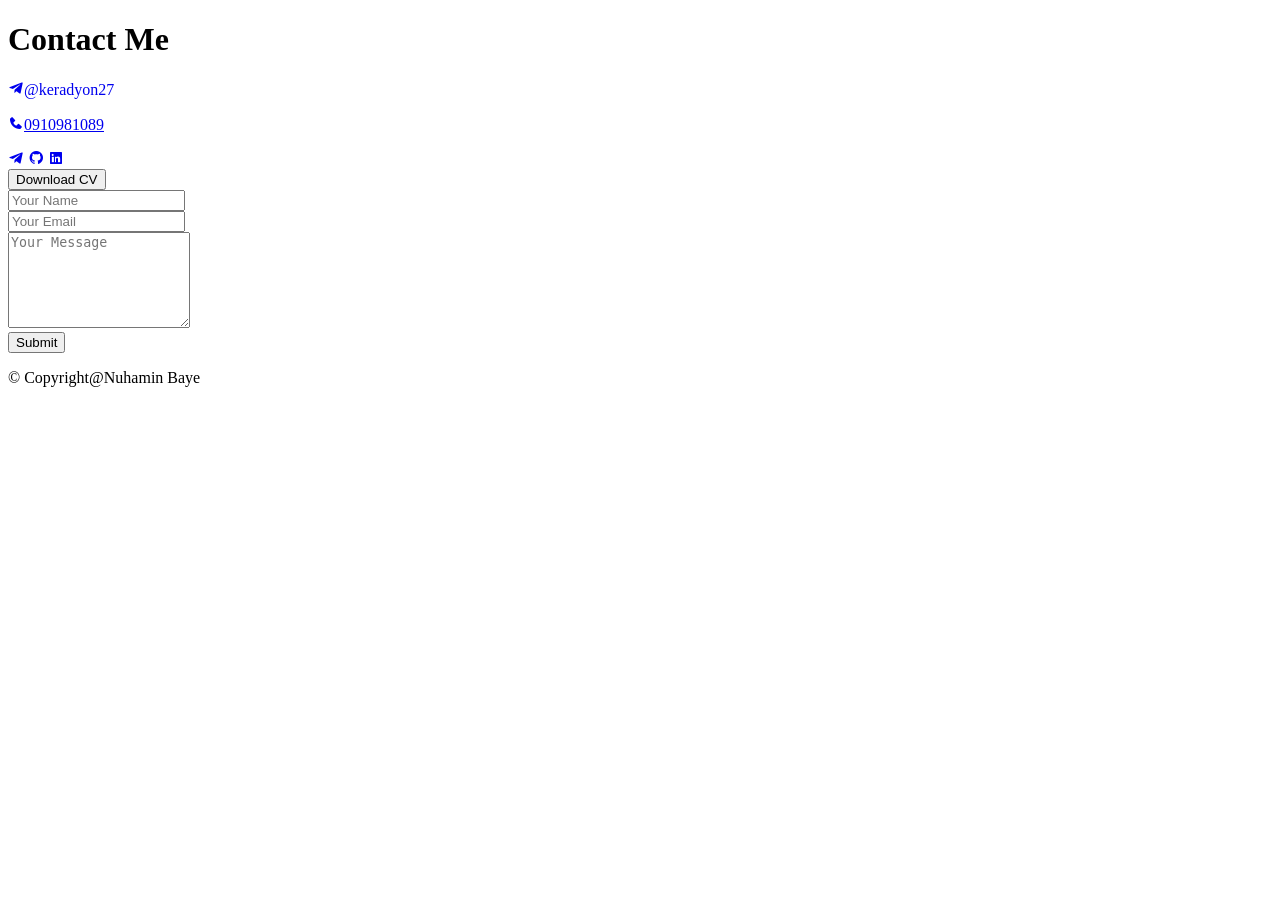
==== Contact.html @ 1605d27c "hello world" ====
<!DOCTYPE html>
<html lang="en">
<head>
    <meta charset="UTF-8">
    <meta name="viewport" content="width=device-width, initial-scale=1.0">
    <title>My Website</title>
    <link href='https://unpkg.com/boxicons@2.1.4/css/boxicons.min.css' rel='stylesheet'>
</head>
<body>
    <header>
        <h1>Contact Me</h1>
    </header>
    <main>
    <div class="contactme">
        <div class="contact-left">
            <p><a href="#"><i class='bx bxl-telegram'>@keradyon27</i></a></p>
            <p><a href="#"><i class='bx bxs-phone'></i>0910981089</a> </p>
          <div class="social-icons">
            <a href="#"><i class='bx bxl-telegram'></i></a>
            <a href="#"><i class='bx bxl-github' ></i></a>
            <a href="#"><i class='bx bxl-linkedin-square' ></i></a>
          </div>
        <button>Download CV</button>
        </div>
        <div class="contact-right">
            <form>
                <input type="text" name="Name" placeholder="Your Name" required><br>
                <input type="email" name="email" placeholder="Your Email" required><br>
                <textarea name="message" rows="6" placeholder="Your Message"></textarea><br>
                <input type="submit" value="Submit">  
            </form>
        </div>
    </div>
    </main>
    <footer>
        <p>&copy; Copyright@Nuhamin Baye</p>
    </footer>
</body>
</html>
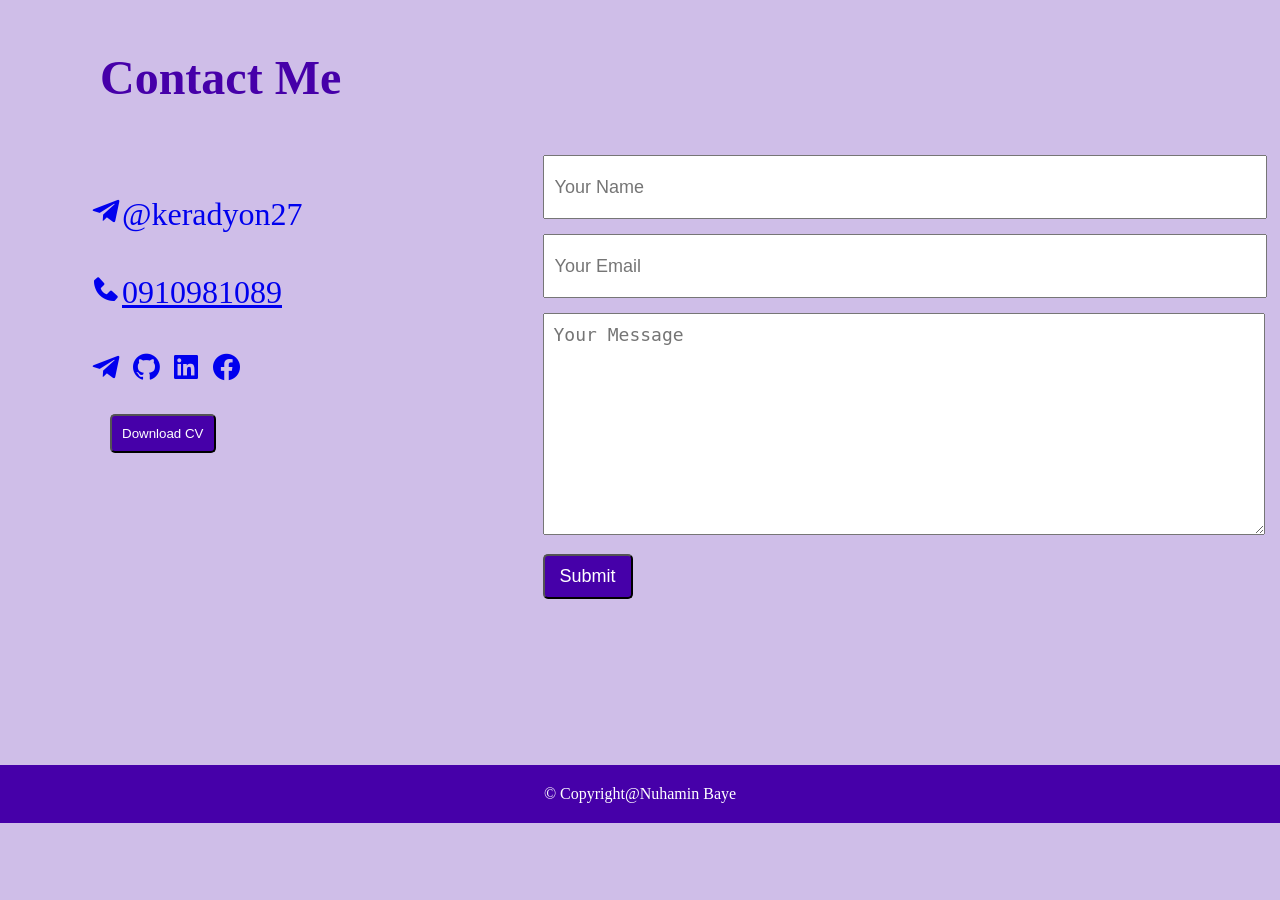
==== commit 92dd71ef: "Your commit message" ====
--- a/Contact.html
+++ b/Contact.html
@@ -3,31 +3,33 @@
 <head>
     <meta charset="UTF-8">
     <meta name="viewport" content="width=device-width, initial-scale=1.0">
-    <title>My Website</title>
+    <title>My Portfolio</title>
     <link href='https://unpkg.com/boxicons@2.1.4/css/boxicons.min.css' rel='stylesheet'>
+    <link rel="stylesheet" href="style.css"> 
 </head>
 <body>
     <header>
-        <h1>Contact Me</h1>
+        <h1 onclick="backToPage()" id="contact">Contact Me</h1>
     </header>
     <main>
     <div class="contactme">
         <div class="contact-left">
-            <p><a href="#"><i class='bx bxl-telegram'>@keradyon27</i></a></p>
+            <p><a href="https://t.me/keradyon27"><i class='bx bxl-telegram'>@keradyon27</i></a></p>
             <p><a href="#"><i class='bx bxs-phone'></i>0910981089</a> </p>
           <div class="social-icons">
-            <a href="#"><i class='bx bxl-telegram'></i></a>
-            <a href="#"><i class='bx bxl-github' ></i></a>
-            <a href="#"><i class='bx bxl-linkedin-square' ></i></a>
+            <a href="https://t.me/keradyon27" aria-label="contact me on telegram"><i class='bx bxl-telegram'></i></a>
+            <a href="https://github.com/NuhaminBaye" aria-label="contact me on github"><i class='bx bxl-github' ></i></a>
+            <a href="https://www.linkedin.com/in/nuhamin-baye-884633293/" aria-label="contact me on linkedin"><i class='bx bxl-linkedin-square' ></i></a>
+            <a href="https://web.facebook.com/profile.php?id=100090623004563" aria-label="contact me on facebook"><i class='bx bxl-facebook-circle'></i></a>
           </div>
-        <button>Download CV</button>
+          <button id="download-cv"><a href="My CV\My CV (7).pdf"class="download-button" download>Download CV</a></button>
         </div>
         <div class="contact-right">
             <form>
-                <input type="text" name="Name" placeholder="Your Name" required><br>
-                <input type="email" name="email" placeholder="Your Email" required><br>
-                <textarea name="message" rows="6" placeholder="Your Message"></textarea><br>
-                <input type="submit" value="Submit">  
+                <input type="text" name="Name" aria-label="Your Name" placeholder="Your Name" required><br>
+                <input type="email" name="email" aria-label="Your Email" placeholder="Your Email" required><br>
+                <textarea name="message" rows="6"  aria-label="Your Message" placeholder="Your Message"></textarea><br>
+                 <button type="submit">Submit</button>  
             </form>
         </div>
     </div>
@@ -35,5 +37,6 @@
     <footer>
         <p>&copy; Copyright@Nuhamin Baye</p>
     </footer>
+<script src="script.js"></script>
 </body>
 </html>
--- a/style.css
+++ b/style.css
@@ -0,0 +1,910 @@
+*{
+    padding:0;
+    margin: 0;
+}
+body{
+    background-color: rgb(207, 190, 232);
+    color: white;
+    font-family: Roboto;
+}
+html {
+    scroll-behavior: smooth;
+}
+.header1{
+    padding: 30px;
+    margin-left: 40px;
+    margin-right: 40px;
+    
+}
+nav{
+    display: flex;
+    justify-content: space-between;
+    align-items: center;
+}
+#logo{
+    font-size:48px ;
+    color:rgb(70,0,169);
+}
+a.active,a:hover{
+     color: rgb(70,0,169);
+     transition:0.5s;
+}
+nav ul li a{
+    color:black;
+    padding:10px;
+    font-size: 30px;
+    text-decoration: none;
+}
+nav ul {
+    display:flex;
+    flex-direction: right;
+    list-style-type: none;
+}
+nav li{
+    margin-left: 20px;
+}
+.menu-icon i{
+    color:#fff;
+    font-size: 30px;
+    display:none;
+}
+main{
+    color:black;
+    display:grid;
+    padding: 50px;
+    grid-template-rows: 100px 300px 0px;
+    grid-template-columns: 3fr 2fr;
+    grid-template-areas: 
+    'header header'
+    'main aside'
+    'footer footer';
+}
+.picture img{
+
+    width:700px;
+    transition: 0.6s;
+}
+.picture img:hover{
+    opacity:0.8;
+}
+.item-1{ 
+    grid-area: header;
+}
+.item-2{
+    grid-area:main;
+}
+.item3{
+    grid-area:aside;
+}
+.item4{
+    grid-area: footer;
+}
+.Home{
+    margin-left:120px;
+}
+h1{
+    font-size: 48px;
+    font-family: Roboto;
+}
+.btn{
+    margin-top: 150px;
+    margin-left: 70px;
+    display: flex;
+    gap: 40px;
+}
+h3{
+    font-size:38px;
+    margin: 30px 0;
+}
+button{
+    background-color: rgb(70,0,169);
+    color:white;
+    padding: 10px;
+    border-radius: 5px;
+}
+.Home button{
+    cursor: pointer;
+}
+.icons{
+    margin-left: 70px;
+    font-size: 30px;
+    padding-top: 30px;
+}
+/* ---------------------------------------------homemobile--------------------------------------------------  */
+@media only screen and (max-width:768px){
+/* Mobile Styles */
+nav ul {
+    flex-direction: column;
+    max-height: 0;
+    overflow: hidden;
+    transition: max-height 0.5s ease;
+}
+nav ul li {
+    margin: 0; /* Remove margin for vertical layout */
+}
+.menu-icon i {
+    display: block; /* Show menu icon on mobile */
+}
+nav ul.show {
+    max-height: 300px; /* Adjust as needed */
+}
+
+main {
+color: black;
+display: grid;
+padding: 50px;
+grid-template-rows: 100px 300px 0px;
+grid-template-columns: 3fr 2fr;
+grid-template-areas: 
+'header header'
+'main aside'
+'footer footer';
+}
+
+    .picture img {
+        width: 80%; /* Full width on mobile */
+    }
+
+    h1 {
+        font-size: 32px;
+    }
+
+    .btn {
+        margin-top: 50px;
+        margin-left: 0;
+        flex-direction: row; /* Stack buttons */
+        gap: 20px;
+    }
+
+    h3 {
+        font-size: 28px;
+    }
+
+    .icons {
+        margin-left: 0;
+        font-size: 24px;
+    }
+
+}
+/* Landscape Orientation */
+@media only screen and (max-width: 768px) and (orientation: landscape) {
+    
+    .header1 {
+        padding: 20px;
+    }
+
+    main {
+        padding: 30px;
+        grid-template-columns: 1fr 1fr; /* Two column layout */
+    }
+
+    .btn {
+        flex-direction: row; /* Align buttons in a row */
+    }
+}
+@media only screen and (min-width: 768px) and (max-width: 1024px){
+    nav ul {
+        flex-direction: column;
+        max-height: 0;
+        overflow: hidden;
+        transition: max-height 0.5s ease;
+    }
+    nav ul li {
+        margin: 0; /* Remove margin for vertical layout */
+    }
+    .menu-icon i {
+        display: block; /* Show menu icon on mobile */
+    }
+    nav ul.show {
+        max-height: 300px; /* Adjust as needed */
+    }
+    
+    main {
+    color: black;
+    display: grid;
+    padding: 50px;
+    grid-template-rows: 100px 300px 0px;
+    grid-template-columns: 3fr 2fr;
+    grid-template-areas: 
+    'header header'
+    'main aside'
+    'footer footer';
+    }
+    
+        .picture img {
+            width: 80%; /* Full width on mobile */}
+}
+/* -------------------------------------about------------------------------------------------------*/
+.Aboutpage{
+    color:black;
+    display:grid;
+    padding: 50px;
+    grid-template-rows: 100px 300px 10px;
+    grid-template-columns: 2fr 3fr;
+    grid-template-areas: 
+    'header header'
+    'main aside'
+    'footer footer';
+}
+#sub-title{
+    color:rgb(70,0,169);
+    margin-bottom: 20px;
+    
+}
+.tab-titles p{
+    color:white;
+}
+.tab-titles{
+    display:flex;
+    margin:20px 0 40px;
+}
+.tab-links{
+    margin-right:50px;
+    font-size:18px;
+    font-weight:600;
+    cursor: pointer;
+    position: relative;
+    background-color: rgb(70,0,169);
+    padding: 10px;
+    border-radius: 5px;
+}
+.tab-links::after{
+    content: '';
+    width: 0;
+    height: 3px;
+    background:rgb(70,0,169);
+    position: absolute;
+    left:0;
+    bottom: -8px;
+    transition: 0.5s;
+}
+.tab-links.active-link::after{
+    width:50%;
+}
+.tab-contents ul li{
+    list-style:none;
+    margin:10px 0;
+}
+.tab-contents ul li span{
+    color:rgb(70,0,169);
+    font-size: 20px;
+}
+.tab-contents{
+    display:none;
+}
+.tab-contents.active-tab{
+   display:block; 
+}
+.myimage img{
+    width: 400px;
+}
+.container{
+    margin-top: 50px;
+    width: auto;
+    height:auto;
+    margin:60px auto;
+    color: #fff;
+    padding:20px;
+    box-shadow: 0 14px 28px rgba(0,0,0,0.25),0 10px 10px rgba(0,0,0,0.22);
+    background-color: rgb(231, 231, 243);
+}
+
+.sub-title{
+    padding: 30px;
+}
+.skills {
+    width: 100%;
+    border-collapse: collapse; 
+}
+.progress-bar{
+    background: #959595;
+    width: 600px;
+    height: 20px;
+    border-radius: 5px;
+}
+.container td{
+    list-style-type: none;
+    margin:20px 0;
+    padding:10px;
+    color:black;
+}
+.container th{
+    background-color:rgb(70,0,169);
+}
+.skills th, .skills td {
+    box-sizing: content-box;
+    padding: 10px;
+    text-align: left;
+    border: 1px solid black;
+} 
+.progress-bar div span{
+    display:flex;
+    justify-content: right;
+    color:white;
+} 
+@keyframes fill {
+    from {
+        width: 0;
+    }
+    to {
+        width: inherit; /* Uses the width set in individual classes */
+    }
+}
+
+.html {
+    width: 94%; /* Skill percentage */
+    background-color:  rgb(98,0,217); /* Red for HTML */
+    animation: html 3s;
+}
+
+.CSS {
+    width: 90%; /* Skill percentage */
+    background-color: rgb(98,0,217); /* Blue for CSS */
+    animation: CSS 3s;
+}
+
+.JavaScript {
+    width: 86%; /* Skill percentage */
+    background-color: rgb(98,0,217);
+    animation:JavaScript   3s;
+}
+/* ------------------------------------------------Aboutmobile------------------------------------- */
+/* Mobile Styles */
+@media only screen and (max-width: 768px) {
+    .Aboutpage {
+        padding: 20px;
+        grid-template-columns: 1fr; /* Single column layout */
+        grid-template-rows: auto; /* Adjust rows to auto */
+        grid-template-areas: 
+            'header'
+            'main'
+            'aside'
+            'footer';
+    }
+
+    #sub-title {
+        margin-bottom: 10px;
+    }
+
+    .tab-titles {
+        flex-direction: row; /* Stack tab titles horizontally */
+        margin: 15px 0 25px; /* Adjust margins */
+      
+    }
+
+    .tab-links {
+        margin-right: 0; /* Remove right margin */
+        font-size: 16px; /* Slightly smaller font size */
+        padding: 5px; /* Adjust padding */
+    }
+
+    .tab-contents ul li span {
+        font-size: 18px; /* Reduce font size for mobile */
+    }
+
+    .myimage img {
+        width: 100%; /* Responsive image */
+    }
+
+    .container {
+        margin: 20px auto; /* Reduce margin */
+        padding: 15px; /* Adjust padding */
+    }
+
+    .sub-title {
+        padding: 15px; /* Reduce padding */
+    }
+
+    .progress-bar {
+        width: 100%; /* Full width progress bar */
+    }
+
+    .container td, .container th {
+        padding: 8px; /* Adjust padding for cells */
+    }
+
+    .skills th, .skills td {
+        padding: 8px; /* Reduce padding */
+    }
+}
+
+/* Landscape Orientation */
+@media only screen and (max-width: 768px) and (orientation: landscape) {
+    .Aboutpage {
+        padding: 30px;
+        grid-template-columns: 1fr 1fr; /* Two columns layout */
+    }
+
+    .tab-titles {
+        margin: 15px 0 25px; /* Adjust margins */
+
+    }
+
+    .tab-links {
+        margin-right: 20px;
+        padding:10px; /* Space between tab links */
+        gap:20px;
+    }
+}
+/* --------------------------------------------------------------------------abouttablet------------------------------------------------------ */
+/* Tablet Styles */
+@media only screen and (min-width: 768px) and (max-width: 1024px) {
+    .Aboutpage {
+        padding: 30px;
+        grid-template-columns: 1fr; /* Single column layout */
+        grid-template-rows: auto; /* Adjust rows to auto */
+        grid-template-areas: 
+            'header'
+            'main'
+            'aside'
+            'footer';
+    }
+
+    #sub-title {
+        margin-bottom: 10px;
+    }
+
+    .tab-titles {
+        flex-direction:row; /* Stack tab titles Horizontally */
+        margin: 10px 0 20px;
+    }
+
+    .tab-links {
+        margin-right: 20px; /* Reduce right margin */
+        font-size: 16px; /* Slightly smaller font size */
+        padding: 8px; /* Adjust padding */
+    }
+
+    .tab-contents ul li span {
+        font-size: 18px; /* Reduce font size for mobile */
+    }
+
+    .myimage img {
+        width: 100%; /* Responsive image */
+    }
+
+    .container {
+        margin: 20px auto; /* Reduce margin */
+        padding: 15px; /* Adjust padding */
+    }
+
+    .sub-title {
+        padding: 20px; /* Reduce padding */
+    }
+
+    .progress-bar {
+        width: 100%; /* Full width progress bar */
+    }
+
+    .container td, .container th {
+        padding: 8px; /* Adjust padding for cells */
+    }
+
+    .skills th, .skills td {
+        padding: 8px; /* Reduce padding */
+    }
+}
+
+/* Landscape Orientation */
+@media only screen and (min-width: 768px) and (max-width: 1024px) and (orientation: landscape) {
+    .Aboutpage {
+        padding: 40px;
+        grid-template-columns: 1fr 1fr; /* Two columns layout */
+    }
+
+    .tab-titles {
+        margin: 15px 0 25px; /* Adjust margins */
+    }
+
+    .tab-links {
+        margin-right: 30px; /* Space between tab links */
+    }
+}
+
+/* --------------------------------Services--------------------------------------------------- */
+.allservices {
+    display: flex;
+    flex-wrap: wrap; /* Allow items to wrap */
+    gap: 70px;
+    justify-content: center;
+    height: auto;
+    margin: 40px 80px;
+}
+
+.services {
+    border: solid rgb(217, 194, 238);
+    border-radius: 5px;
+    padding: 20px;
+    box-sizing: border-box;
+    color: black;
+    background-color: rgb(232, 220, 244);
+    margin: 30px;
+    flex: 1 1 300px; /* Allow growth and set a base width */
+    min-height: 300px; /* Set a minimum height for uniformity */
+}
+
+#sub-title2 {
+    margin-left: 95px;
+    color: rgb(70, 0, 169);
+    margin-bottom: 20px;
+    margin-top: 20px;
+}
+
+.services h2 {
+    color: rgb(70, 0, 169);
+}
+
+.services p {
+    margin-bottom: 20px;
+    margin-top: 20px;
+    font-size: large;
+}
+
+.services i {
+    font-size: 30px;
+    margin-bottom: 20px;
+}
+
+/* Media Queries for Responsiveness */
+@media (max-width: 600px) { /* Mobile Portrait */
+    .allservices {
+        flex-direction: column; /* Stack in one column */
+    }
+    .services {
+        flex: 1 1 100%;
+        max-width: 400px; 
+    }
+}
+
+@media (min-width: 601px) and (max-width: 900px) { 
+    .allservices {
+        flex-direction: row; 
+    }
+    .services {
+        flex: 1 1 calc(50% - 60px); 
+    }
+}
+
+/* -----------------------------------------portfolio----------------------------- */
+#myworks{
+    display:flex;
+    gap: 50px;
+    padding:60px 40px;
+}
+#Portfolio{
+     padding:60px;
+     color:rgb(70,0,169); 
+    
+}
+audio{
+    margin-left: 50px;
+}
+.portfoliobutton{
+    margin-left: 840px;
+}
+.myvideos {
+    flex: 1 1 calc(33% - 20px); /* 3 videos per row */
+    max-width: calc(33% - 20px); /* Limit max width */
+}
+video {
+    width: 100%; /* Make video responsive */
+    height: auto; /* Maintain aspect ratio */
+}
+/* --------------------------------------------------portfoliomobile------------------------------------ */
+/* Mobile Styles */
+@media only screen and (max-width: 768px) {
+    #myworks {
+        flex-direction: column; /* Stack items vertically */
+        gap: 20px; /* Reduced gap */
+        padding: 20px; 
+    }
+
+    #Portfolio {
+        padding: 20px; /* Reduce padding */
+        color:rgb(70,0,169); /* Maintain color */
+        font-size: 20px; /* Adjust font size */
+    }
+
+    audio {
+        margin-left: 0; 
+        width: 50%; 
+    }
+
+    .portfoliobutton {
+        margin-left: 0;
+        text-align: center;
+        display: block; 
+        margin-top: 20px; 
+    }
+}
+
+/* Landscape Orientation */
+@media only screen and (max-width: 768px) and (orientation: landscape) {
+    #myworks {
+        flex-direction: row;
+        gap: 30px; /* Adjust gap */
+        padding: 40px; /* Reduce padding */
+    }
+    .myvideos {
+        flex: 1 1 calc(33% - 20px); /* 3 videos per row */
+        max-width: calc(33% - 20px); /* Limit max width */
+    }
+    video {
+        width: 100%; /* Make video responsive */
+        height: auto; /* Maintain aspect ratio */
+    }
+    audio {
+        margin-left: 0; /* Remove left margin for audio */
+        width: 50%; /* Full width for audio */
+        margin-bottom: 20px; /* Add spacing below audio */
+    }
+    #myworks {
+        padding: 30px; /* Maintain padding */
+        gap: 30px; /* Slightly larger gap */
+    }
+
+    #Portfolio {
+        padding: 30px; /* Adjust padding */
+    }
+
+    .portfoliobutton {
+        margin-left: 0; /* Ensure no left margin */
+    }
+}
+/* ----------------------------------------------------portfoliotablet----------------------------- */
+/* Tablet Styles */
+@media only screen and (min-width: 768px) and (max-width: 1024px) {
+    #myworks {
+        flex-direction: row;
+        flex-wrap: wrap; /* Stack items vertically in portrait */
+        gap: 30px; /* Adjust gap */
+        padding: 40px; /* Reduce padding */
+    }
+    .myvideos {
+        flex: 1 1 calc(33% - 20px); /* 3 videos per row */
+        max-width: calc(33% - 20px); /* Limit max width */
+    }
+    video {
+        width: 100%; /* Make video responsive */
+        height: auto; /* Maintain aspect ratio */
+    }
+    
+    #Portfolio {
+        padding: 30px; /* Adjust padding */
+        font-size: 24px; /* Adjust font size */
+    }
+
+    audio {
+        margin-left: 0; /* Remove left margin for audio */
+        width: 50%; /* Full width for audio */
+        margin-bottom: 20px; /* Add spacing below audio */
+    }
+    .portfoliobutton {
+        margin-left: 0; 
+        text-align: center; /* Center button text */
+        display: block; /* Display as block for full width */
+        margin-top: 20px; /* Add margin for spacing */
+    }
+}
+
+/* Landscape Orientation */
+@media only screen and (min-width: 768px) and (max-width: 1024px) and (orientation: landscape) {
+    #myworks {
+        flex-direction: row; /* Maintain horizontal layout */
+        gap: 40px; /* Adjust gap */
+        padding: 50px; /* Maintain padding */
+    }
+
+    #Portfolio {
+        padding: 40px; /* Adjust padding */
+    }
+
+    .portfoliobutton {
+        margin-left: 0; /* Ensure no left margin */
+    }
+}
+/* --------------------------------------------contact----------------------------------- */
+.contactme{
+    display: flex;
+    justify-content: center;
+    gap:200px;
+}
+.contact-right form {
+    width:700px;
+ /* Optional: limits the form width */
+    margin: auto; /* Center the form */
+}
+#download-cv  a{
+   color:white;
+   text-decoration: none;
+}
+.contact-right input[type="text"],
+.contact-right input[type="email"],
+.contact-right textarea {
+    width: 100%; /* Full width */
+    height: 40px; /* Increase height */
+    font-size: 18px; /* Larger font size */
+    padding: 10px; /* Add padding for comfort */
+    margin-bottom: 15px; /* Space between elements */
+}
+.contact-left button{
+    margin-left: 40px;
+}
+.contact-right textarea {
+    height: 200px; /* Increase height for textarea */
+}
+
+.contact-right button {
+    padding: 10px 15px; /* Increase button size */
+    font-size: 18px; /* Larger font size */
+    cursor: pointer; /* Change cursor on hover */
+}
+.contact-left{
+    font-size: xx-large;
+    padding: 20px;
+}
+.contact-left p{
+    padding: 20px;
+}
+.social-icons{
+    padding: 20px;
+}
+#contact{
+      margin-left:100px ;
+      margin-top: 50px;
+      color: rgb(70,0,169);
+}
+footer{
+    background-color: rgb(70,0,169);
+    padding: 20px;
+    text-align: center;
+    margin-top: 160px;
+}
+/* ---------------------------------------------------contactmobile---------------------------------------- */
+/* Mobile Styles */
+@media only screen and (max-width: 768px) {
+    .contactme {
+        flex-direction: column; /* Stack elements vertically */
+        justify-content: center;
+        gap: 20px; /* Reduce gap */
+    }
+
+    .contact-right form {
+        width: 90%; /* Responsive width */
+        margin: auto; /* Center the form */
+    }
+
+    .contact-right input[type="text"],
+    .contact-right input[type="email"],
+    .contact-right textarea {
+        font-size: 16px; /* Adjust font size */
+        height: 35px; /* Adjust height */
+        padding: 8px; /* Adjust padding */
+    }
+
+    .contact-left button {
+        margin-left: 0; /* Remove left margin */
+        text-align: center; /* Center button text */
+    }
+
+    .contact-right textarea {
+        height: 150px; /* Adjust height for textarea */
+    }
+
+    .contact-right button {
+        padding: 8px 12px; /* Adjust button padding */
+        font-size: 16px; /* Adjust button font size */
+    }
+
+    .contact-left {
+        font-size: large; /* Reduce font size */
+        padding: 15px; /* Adjust padding */
+    }
+
+    .contact-left p {
+        padding: 10px; /* Adjust padding */
+    }
+
+    .social-icons {
+        padding: 15px; /* Adjust padding */
+    }
+
+    #contact {
+        margin-left: 0; /* Remove left margin */
+        margin-top: 30px; /* Adjust top margin */
+        color: rgb(70,0,169); /* Maintain color */
+        text-align: center; /* Center text */
+    }
+}
+
+/* Landscape Orientation */
+@media only screen and (max-width: 768px) and (orientation: landscape) {
+    .contactme {
+        flex-direction: row; /* Maintain horizontal layout */
+        gap: 40px; /* Adjust gap */
+        padding: 10px; /* Add padding */
+    }
+
+    .contact-right form {
+        width: 80%; /* Maintain form width */
+    }
+
+    #contact {
+        margin-left: 10px; /* Adjust left margin */
+        margin-top: 20px; /* Adjust top margin */
+    }
+}
+/* ------------------------------------------------contacttablet------------------------------------ */
+/* Tablet Styles */
+@media only screen and (min-width: 768px) and (max-width: 1024px) {
+    .contactme {
+        flex-direction: column; /* Stack elements vertically in portrait */
+        justify-content: center;
+        gap: 40px; /* Reduce gap */
+    }
+
+    .contact-right form {
+        width: 90%; /* Responsive width */
+        margin: auto; /* Center the form */
+    }
+
+    .contact-right input[type="text"],
+    .contact-right input[type="email"],
+    .contact-right textarea {
+        font-size: 16px; /* Slightly smaller font size */
+        padding: 8px; /* Adjust padding */
+    }
+
+    .contact-left button {
+        margin-left: 0; /* Remove left margin */
+        text-align: center; /* Center button text */
+    }
+
+    .contact-right textarea {
+        height: 150px; /* Adjust height for textarea */
+    }
+
+    .contact-right button {
+        padding: 8px 12px; /* Adjust button padding */
+        font-size: 16px; /* Adjust button font size */
+    }
+
+    .contact-left {
+        font-size: large; /* Reduce font size */
+        padding: 15px; /* Adjust padding */
+    }
+
+    .contact-left p {
+        padding: 15px; /* Adjust padding */
+    }
+
+    .social-icons {
+        padding: 15px; /* Adjust padding */
+    }
+
+    #contact {
+        margin-left: 20px; /* Reduce left margin */
+        margin-top: 30px; /* Reduce top margin */
+    }
+}
+
+/* Landscape Orientation */
+@media only screen and (min-width: 768px) and (max-width: 1024px) and (orientation: landscape) {
+    .contactme {
+        flex-direction: row; /* Maintain horizontal layout */
+        gap: 100px; /* Adjust gap */
+        padding: 20px; /* Add padding */
+    }
+
+    .contact-right form {
+        width: 60%; /* Maintain form width */
+    }
+
+    #contact {
+        margin-left: 50px; /* Adjust left margin */
+        margin-top: 30px; /* Adjust top margin */
+    }
+}
+/* ================================= */
+   
+    
